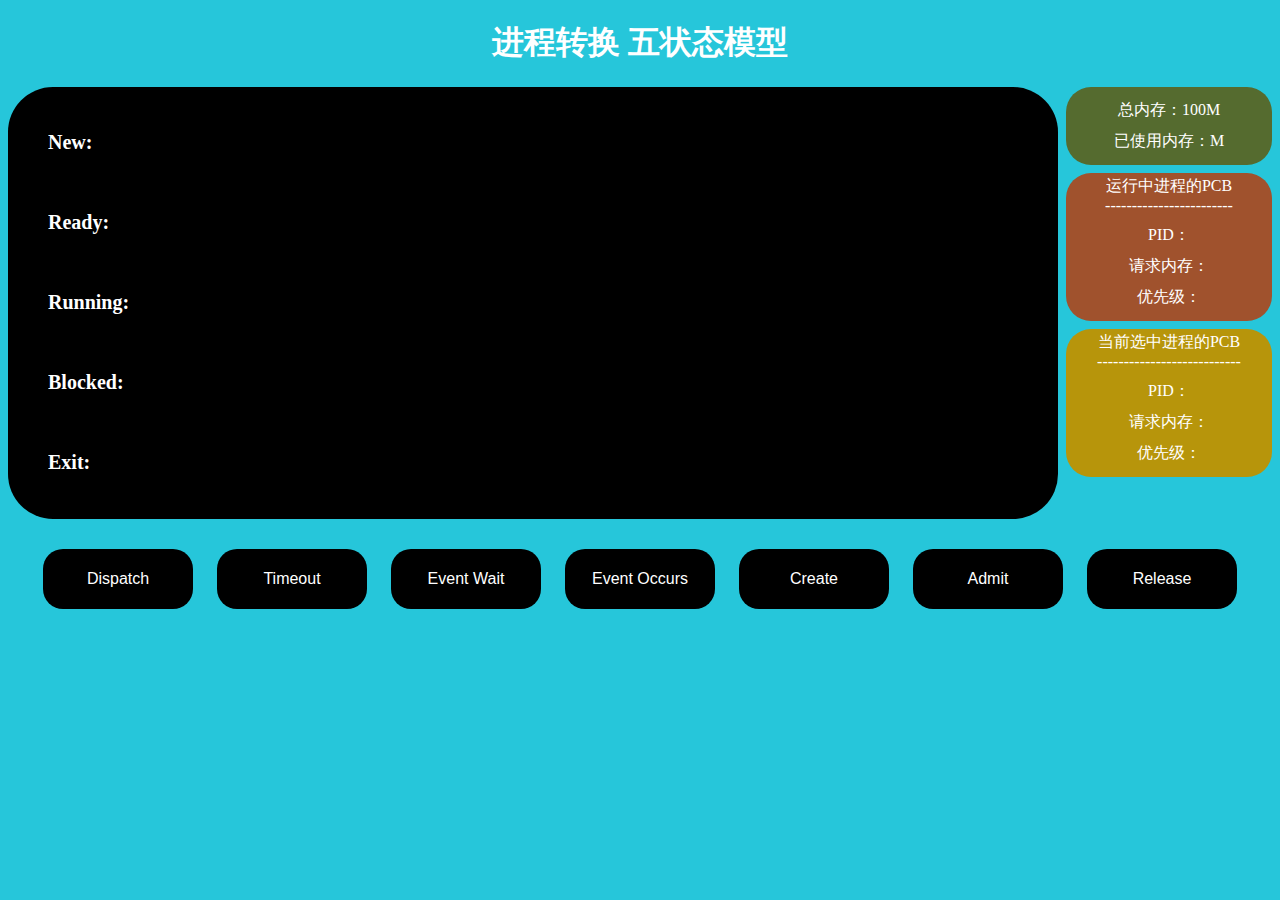
==== 五状态模型/index.html @ 69aa64e1 "first commit" ====
<!DOCTYPE html>
<html lang="en">
<head>
	<meta charset="UTF-8">
	<meta name="viewport" content="width=device-width, initial-scale=1.0">
	<title>三状态模型</title>
	<link rel="stylesheet" href="css/main.css">
	<script src="https://apps.bdimg.com/libs/jquery/2.1.4/jquery.min.js"></script>
	<script src="js/jquery.color-2.1.0.min.js"></script>
</head>
<body>
	<div class="frame">
		<h1 class="title-text">进程转换 五状态模型</h1>
		<div>
			<div class="right-block">
				<div class="mem-info">
					<span>总内存：100M</span>
					<span>
						已使用内存：<span id="usedMem"></span>M
					</span>
				</div>
				<div class="runningPCB">
					运行中进程的PCB
					<br>------------------------
					<span>PID：
						<span id="rPid"></span>
					</span>
					<span>请求内存：
						<span id="rMemory"></span>
					</span>
					<span>优先级：
						<span id="rPriority"></span>
					</span>
				</div>
				<div class="highlightPCB">
					当前选中进程的PCB
					<br>---------------------------
					<span>PID：
						<span id="hPid"></span>
					</span>
					<span>请求内存：
						<span id="hMemory"></span>
					</span>
					<span>优先级：
						<span id="hPriority"></span>
					</span>
				</div>
			</div>
			<div class="display-module">
				<ul>
					<li>
						<h3>New: </h3>
						<div id="new"></div>
					</li>
					<li>
						<h3>Ready: </h3>
						<div id="ready"></div>
					</li>
					<li>
						<h3>Running: </h3>
						<div id="running"></div>
					</li>
					<li>
						<h3>Blocked: </h3>
						<div id="blocked"></div>
					</li>
					<li>
						<h3>Exit: </h3>
						<div id="exit"></div>
					</li>
				</ul>
			</div>
		</div>
		<div class="control-module">
			<a id="dispatch" href=#>Dispatch</a>
			<a id="timeout" href=#>Timeout</a>
			<a id="ewait" href=#>Event Wait</a>
			<a id="eoccurs" href=#>Event Occurs</a>
			<a id="create" href=#>Create</a>
			<a id="admit" href=#>Admit</a>
			<a id="release" href=#>Release</a>
		</div>
	</div>
	<script src="js/main.js"></script>
</body>
</html>
---- 五状态模型/css/main.css ----
body {
	background-color: #26C6DA;
	color: white;
}

.title-text {
	font-family: Arial, Helvetica, sans-serif;
	color: white;
}

.frame {
	text-align: center;
}

h3 {
	font-family: "Times New Roman";
	font-size: 20px;
	width: 90px;
	text-align: left;
}

.right-block {
	float: right;
}

.mem-info {
	background-color: darkolivegreen;
	border-radius: 25px;
	width: 200px;
	display: block;
	/* float: right; */
	margin-left: 8px;
	padding: 3px;
}

.mem-info > span {
	display: block;
	margin: 10px 0;
}

.runningPCB, .highlightPCB {
	background-color: sienna;
	width: 200px;
	border-radius: 25px;
	margin-top: 8px;
	margin-left: 8px;
	padding: 3px;
	display: block;
	/* float: right; */
}

.highlightPCB {
	background-color: #B7950B;
}

.runningPCB > span, .highlightPCB > span {
	display: block;
	margin: 10px 0;
}

.display-module {
	display: flex;
	align-items: center;
	background-color: black;
	border-radius: 45px;
	/* margin-right: 20px; */
}

.display-module li {
	display: flex;
	align-items: center;
	position: relative;
	list-style: none;
	height: 80px;
	overflow: hidden;
}

li > div {
	/* background-color: white; */
	max-height: 80px;
	overflow-x: scroll;
}

.control-module {
	/* background-color: black; */
	margin-top: 20px;
	/* border-radius: 45px; */
}

.control-module a {
	font-family: Arial, Helvetica, sans-serif;
	color: white;
	display: inline-block;
	background-color: black;
	width: 150px;
	height: 60px;
	border-radius: 20px;
	line-height: 60px;
	margin: 10px 10px;
	text-decoration: none;
}

.process {
	font-family: Arial, Helvetica, sans-serif;
	color: white;
	display: inline-block;
	background-color: green;
	width: 100px;
	height: 60px;
	border-radius: 20px;
	line-height: 60px;
	margin: 3px;
	overflow: hidden;
}
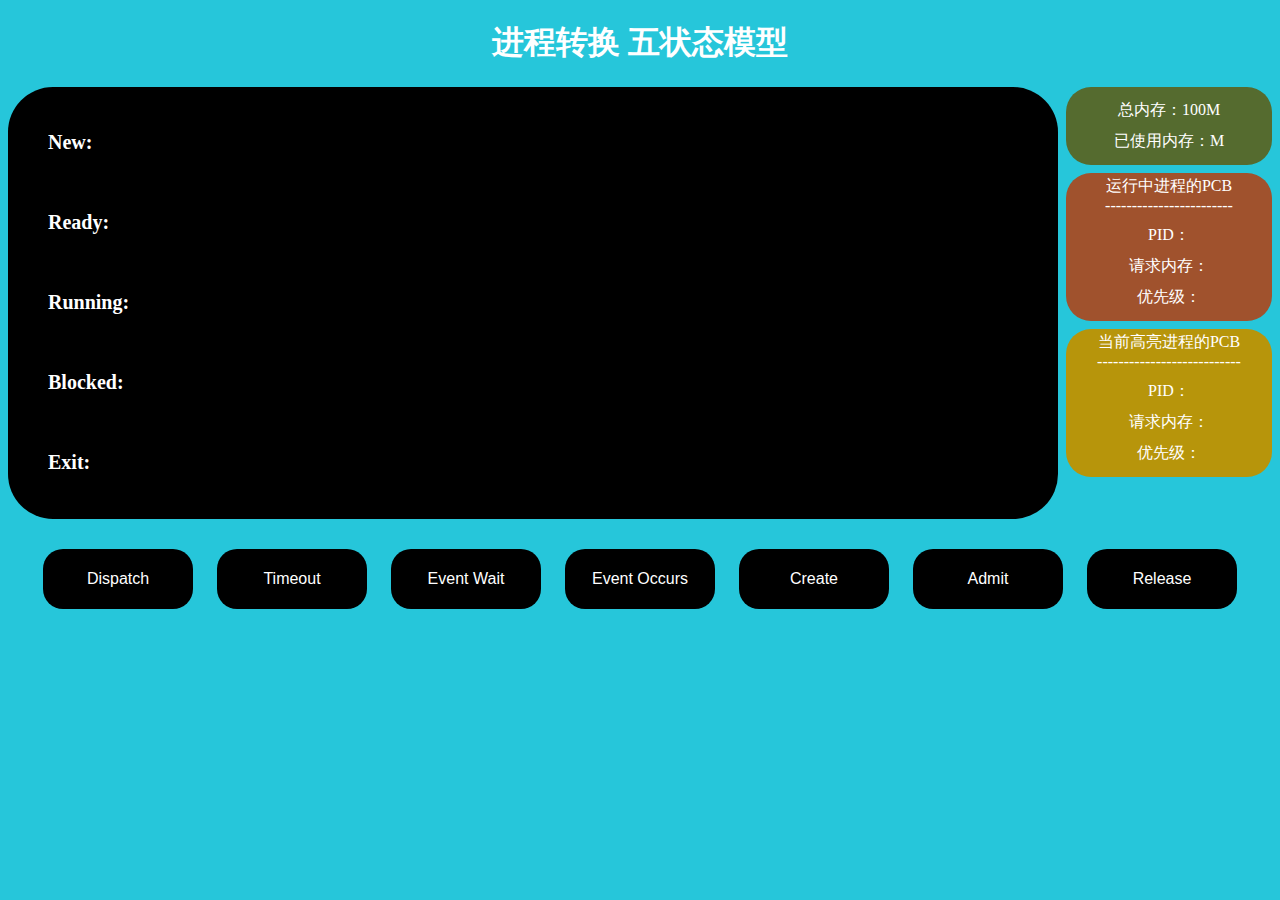
==== commit 591b52bf: "fix" ====
--- a/五状态模型/index.html
+++ b/五状态模型/index.html
@@ -3,7 +3,7 @@
 <head>
 	<meta charset="UTF-8">
 	<meta name="viewport" content="width=device-width, initial-scale=1.0">
-	<title>三状态模型</title>
+	<title>五状态模型</title>
 	<link rel="stylesheet" href="css/main.css">
 	<script src="https://apps.bdimg.com/libs/jquery/2.1.4/jquery.min.js"></script>
 	<script src="js/jquery.color-2.1.0.min.js"></script>
@@ -33,7 +33,7 @@
 					</span>
 				</div>
 				<div class="highlightPCB">
-					当前选中进程的PCB
+					当前高亮进程的PCB
 					<br>---------------------------
 					<span>PID：
 						<span id="hPid"></span>
--- a/五状态模型/css/main.css
+++ b/五状态模型/css/main.css
@@ -78,7 +78,7 @@
 li > div {
 	/* background-color: white; */
 	max-height: 80px;
-	overflow-x: scroll;
+	overflow: hidden;
 }
 
 .control-module {
